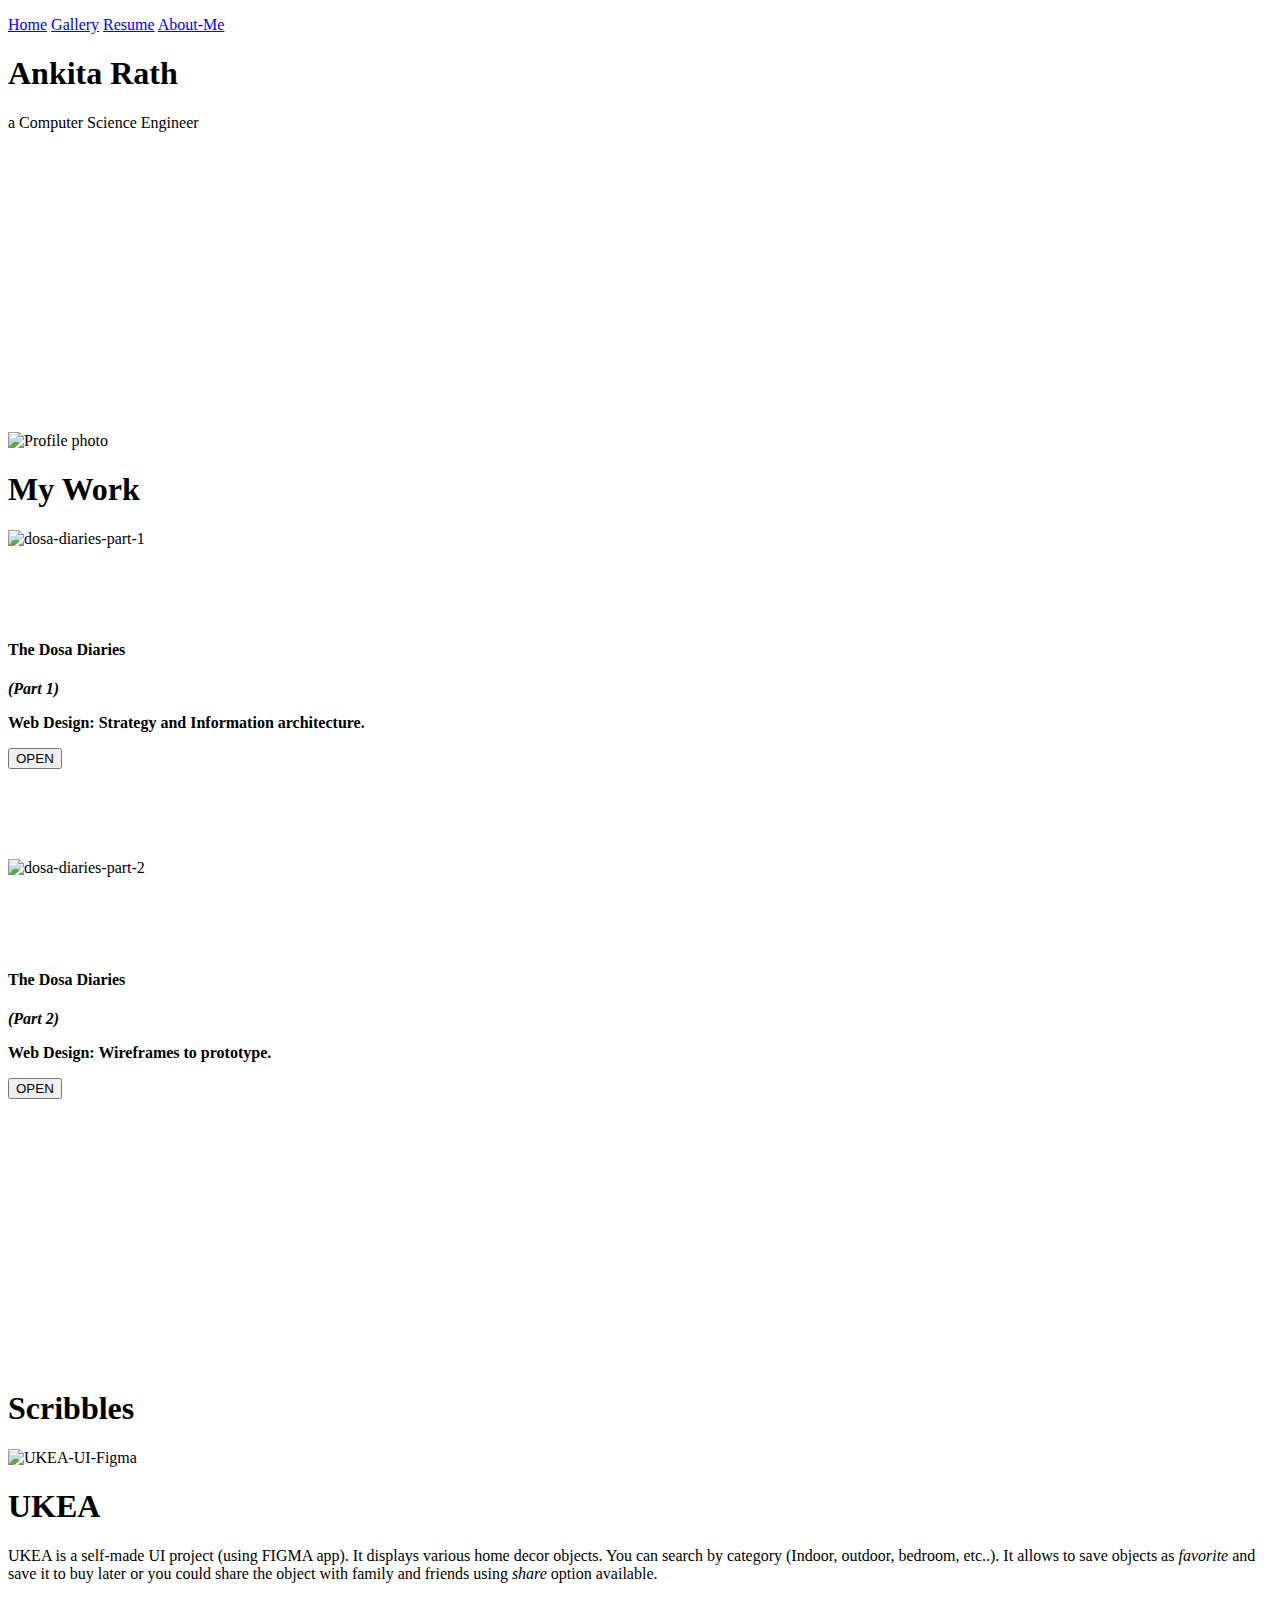
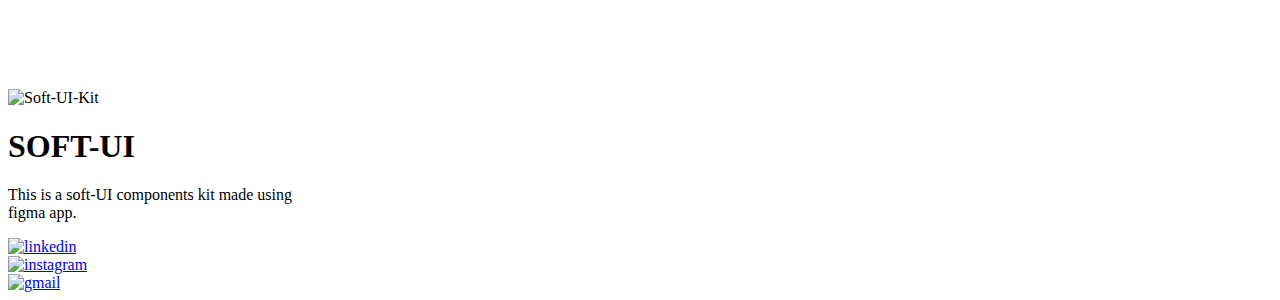
==== index.html @ 141bd039 "Deleted gallery, renamed homepage" ====
<!DOCTYPE html>
<html lang="en">

<head>
    <meta charset="UTF-8">
    <meta name="viewport" content="width=device-width, initial-scale=1.0">
    <title>Ankita's Portfolio</title>
    <link rel="stylesheet" href="styles.css">
    <link href="https://fonts.googleapis.com/css2?family=Dancing+Script:wght@523&family=Permanent+Marker&family=Roboto:ital@0;1&family=Source+Sans+Pro:wght@400;600&display=swap" rel="stylesheet">
    <link rel="stylesheet" href="https://stackpath.bootstrapcdn.com/bootstrap/4.5.0/css/bootstrap.min.css" integrity="sha384-9aIt2nRpC12Uk9gS9baDl411NQApFmC26EwAOH8WgZl5MYYxFfc+NcPb1dKGj7Sk" crossorigin="anonymous">

</head>

<body>
    <nav id="header-bar">
        <div class="header">
            <header>
                <p class="header-content">
                    <span id="nav-home-link"><a href="homepage.html">Home</a></span>
                    <span id="nav-gallery-link"><a href="F:/IT Online courses/UX design/Portfolio/gallery/gallery.html">Gallery</a></span>
                    <span id="nav-resume-link"><a href="https://drive.google.com/file/d/1aj1zIlFJ0LkxG3PZiykm_Ke41c2WZfmR/view?usp=sharing">Resume</a></span>
                    <span id="nav-about-link"><a href="about.html">About-Me</a></span>

                </p>
            </header>
        </div>
    </nav>



    <div class="curved">
        <h1 class='name'>Ankita Rath</h1>
        <p class="role">a Computer Science Engineer</p>
        <svg xmlns="http://www.w3.org/2000/svg" viewBox="0 0 1440 319"><path fill="white" fill-opacity="1" d="M0,64L40,90.7C80,117,160,171,240,176C320,181,400,139,480,138.7C560,139,640,181,720,170.7C800,160,880,96,960,106.7C1040,117,1120,203,1200,218.7C1280,235,1360,181,1400,154.7L1440,128L1440,320L1400,320C1360,320,1280,320,1200,320C1120,320,1040,320,960,320C880,320,800,320,720,320C640,320,560,320,480,320C400,320,320,320,240,320C160,320,80,320,40,320L0,320Z"></path></svg>
    </div>

    <img class="profile-img" src="images/profile pic.png" alt="Profile photo">

    <h1><strong> My Work </strong></h1>

    <img class="dosa-diary-part-1" src="images/dosa-pic.jpg" alt="dosa-diaries-part-1">
    <br><br><br> <br> <br>
    <h4 class="DD-title">The Dosa Diaries</h4>
    <p class="DD-title"><strong><em>(Part 1)</em></strong></p>
    <p class="DD-title"><strong>Web Design: Strategy and Information architecture.</strong></p>
    <form action="dd-part1.html">
        <button class="button button1" type="submit">OPEN</button>
    </form>
    <br><br><br> <br> <br>

    <img class="dosa-diary-part-2" src="images/samosa-pic.jpg" alt="dosa-diaries-part-2">
    <br><br><br> <br> <br>
    <h4 class="DD-title-2">The Dosa Diaries</h4>
    <p class="DD-title"><strong><em>(Part 2)</em></strong></p>
    <p class="DD-title"><strong>Web Design: Wireframes to prototype.</strong></p>
    <form action="dd-part2.html">
        <button class="button button2" type="submit">OPEN</button>
    </form>

    <br><br><br> <br> <br>
    <br><br><br> <br> <br>
    <br><br><br> <br> <br>


    <h1><strong> Scribbles </strong></h1>
    <div class=scribble-1>
        <img class="scribble-1-image" src="images/UI-scribble.PNG" alt="UKEA-UI-Figma">
        <h1><span id="U">U</span>KEA</h1>
        <p>UKEA is a self-made UI project (using FIGMA app). It displays various home decor objects. You can search by category (Indoor, outdoor, bedroom, etc..). It allows to save objects as <em>favorite</em> and save it to buy later or you could share
            the object with family and friends using <em>share</em> option available.
        </p>
    </div>
    <br><br><br> <br> <br>

    <div class=scribble-2-background></div>

    <img class="scribble-2" src="images/Soft-UI-Kit.PNG" alt="Soft-UI-Kit">
    <h1 class=scribble-2-h1><span id="U">S</span>OFT-UI</h1>
    <p class=scribble-2-p>This is a soft-UI components kit made using <br>figma app.</p>

    <div class="contact-apps">
        <div class="app">
            <a href="https://www.linkedin.com/in/rathankita/"> <img src="images/linkedin.svg" alt="linkedin"> </a>
        </div>
        <div class="app">
            <a href="https://www.instagram.com/by_kairs/"><img src="images/instagram-2433265.svg" alt="instagram"></a>
        </div>
        <div class="app">
            <a href="mailto:2706ankita@gmail.com"> <img src="images/letters-1132703.svg" alt="gmail"></a>
        </div>
    </div>


    <script src="https://code.jquery.com/jquery-3.5.1.slim.min.js" integrity="sha384-DfXdz2htPH0lsSSs5nCTpuj/zy4C+OGpamoFVy38MVBnE+IbbVYUew+OrCXaRkfj" crossorigin="anonymous"></script>
    <script src="https://cdn.jsdelivr.net/npm/popper.js@1.16.0/dist/umd/popper.min.js" integrity="sha384-Q6E9RHvbIyZFJoft+2mJbHaEWldlvI9IOYy5n3zV9zzTtmI3UksdQRVvoxMfooAo" crossorigin="anonymous"></script>
    <script src="https://stackpath.bootstrapcdn.com/bootstrap/4.5.0/js/bootstrap.min.js" integrity="sha384-OgVRvuATP1z7JjHLkuOU7Xw704+h835Lr+6QL9UvYjZE3Ipu6Tp75j7Bh/kR0JKI" crossorigin="anonymous"></script>
</body>

</html>
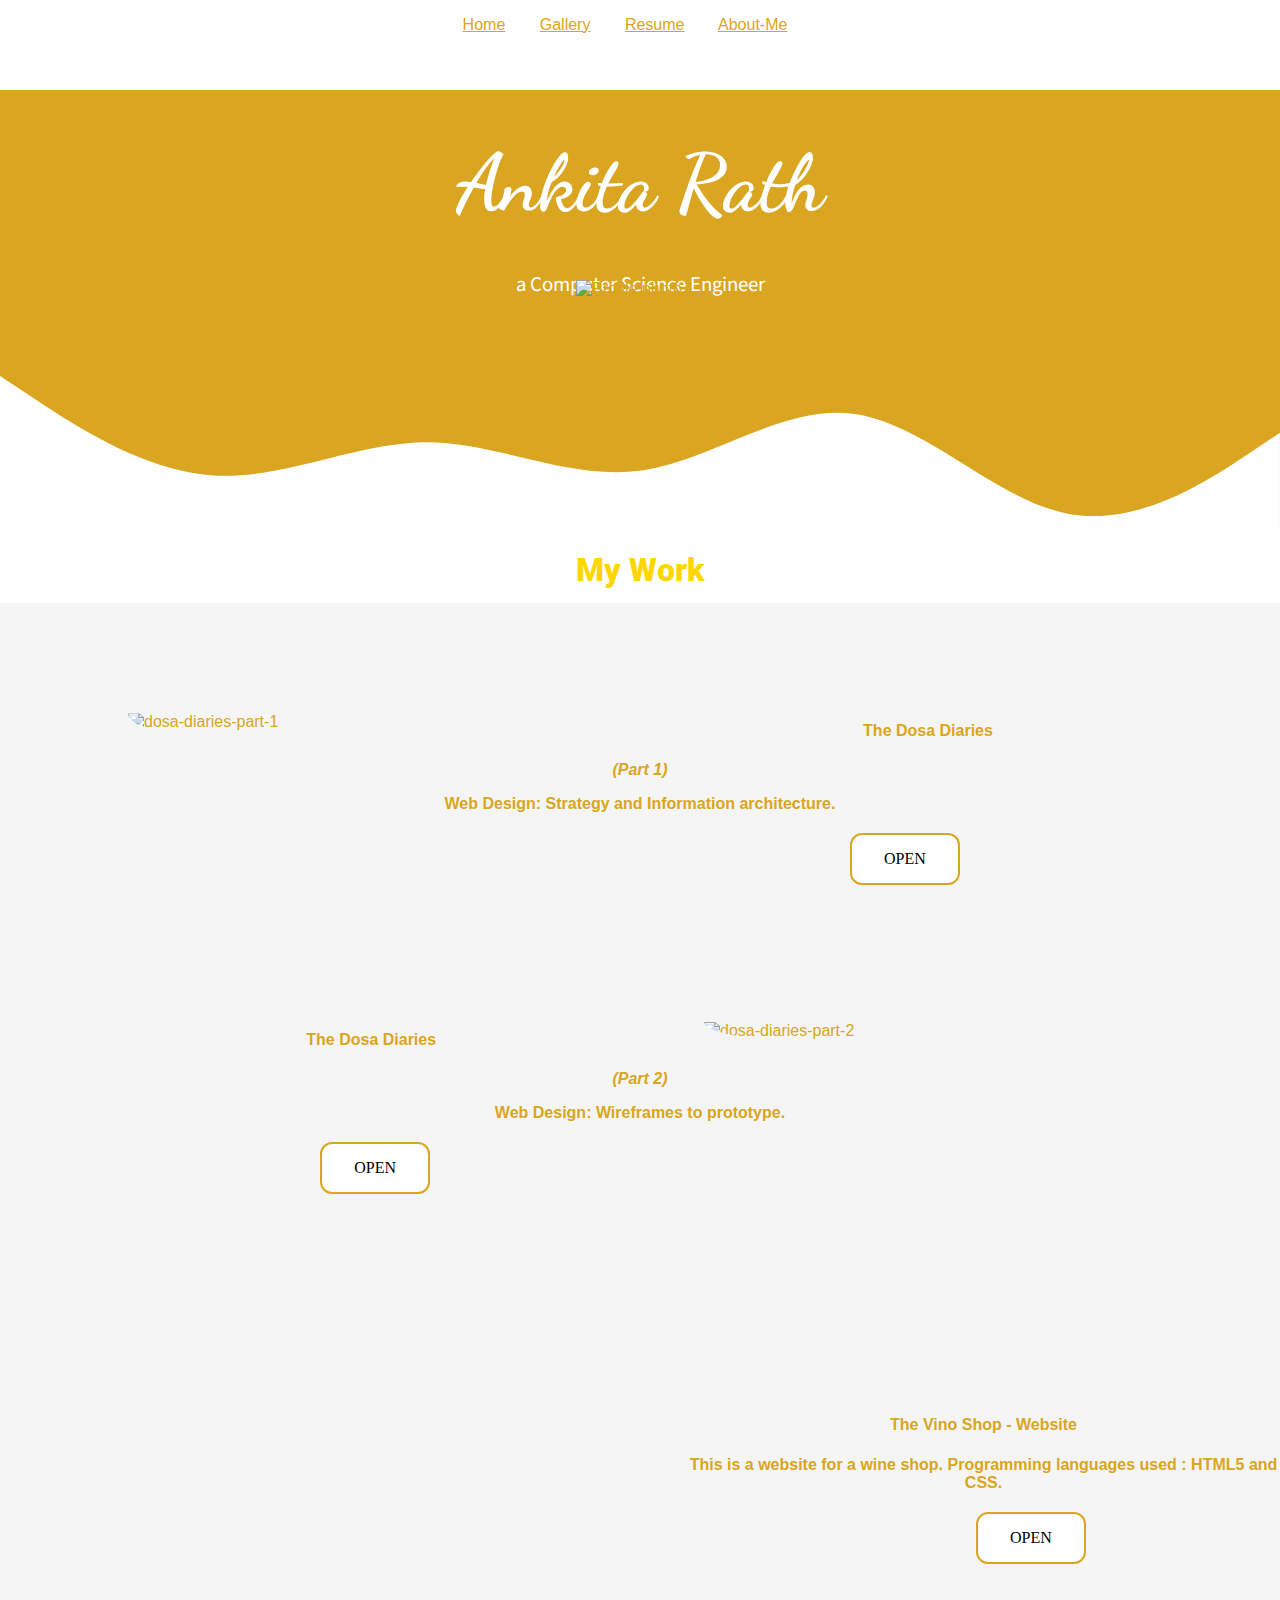
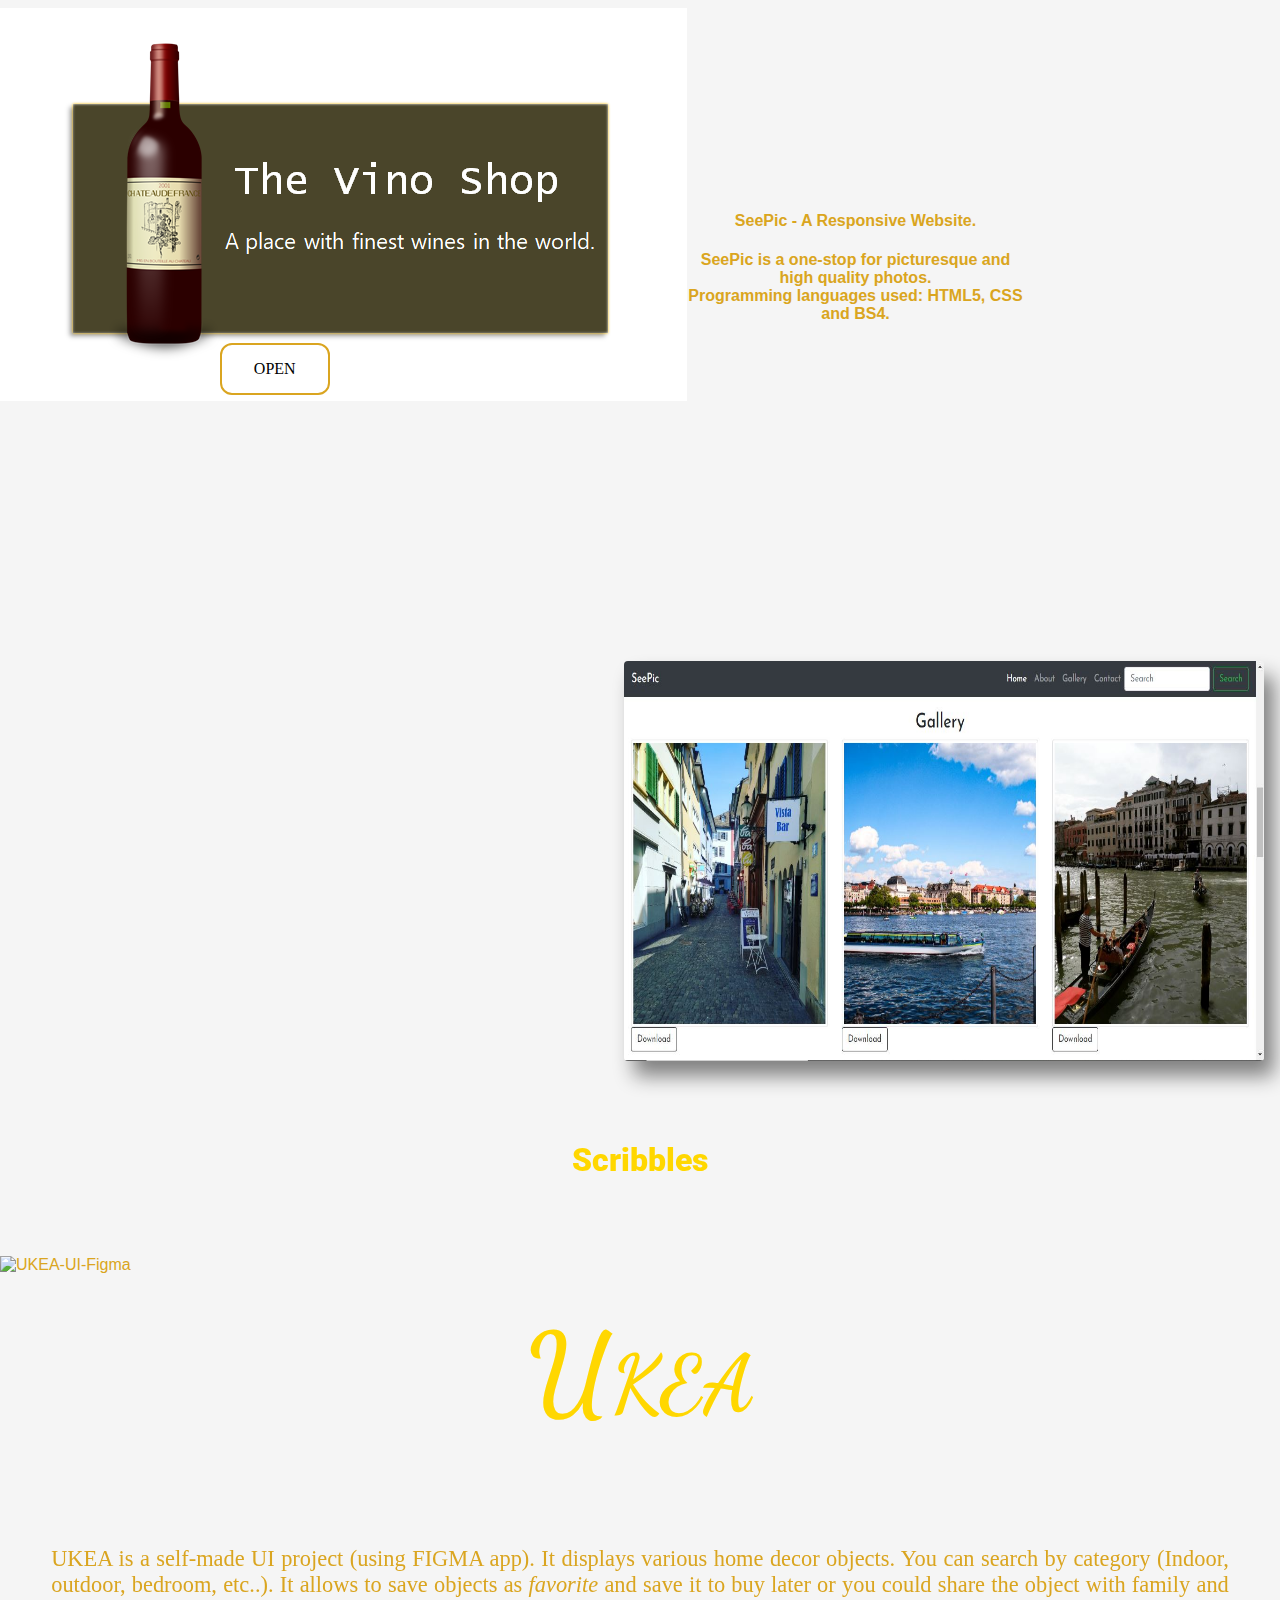
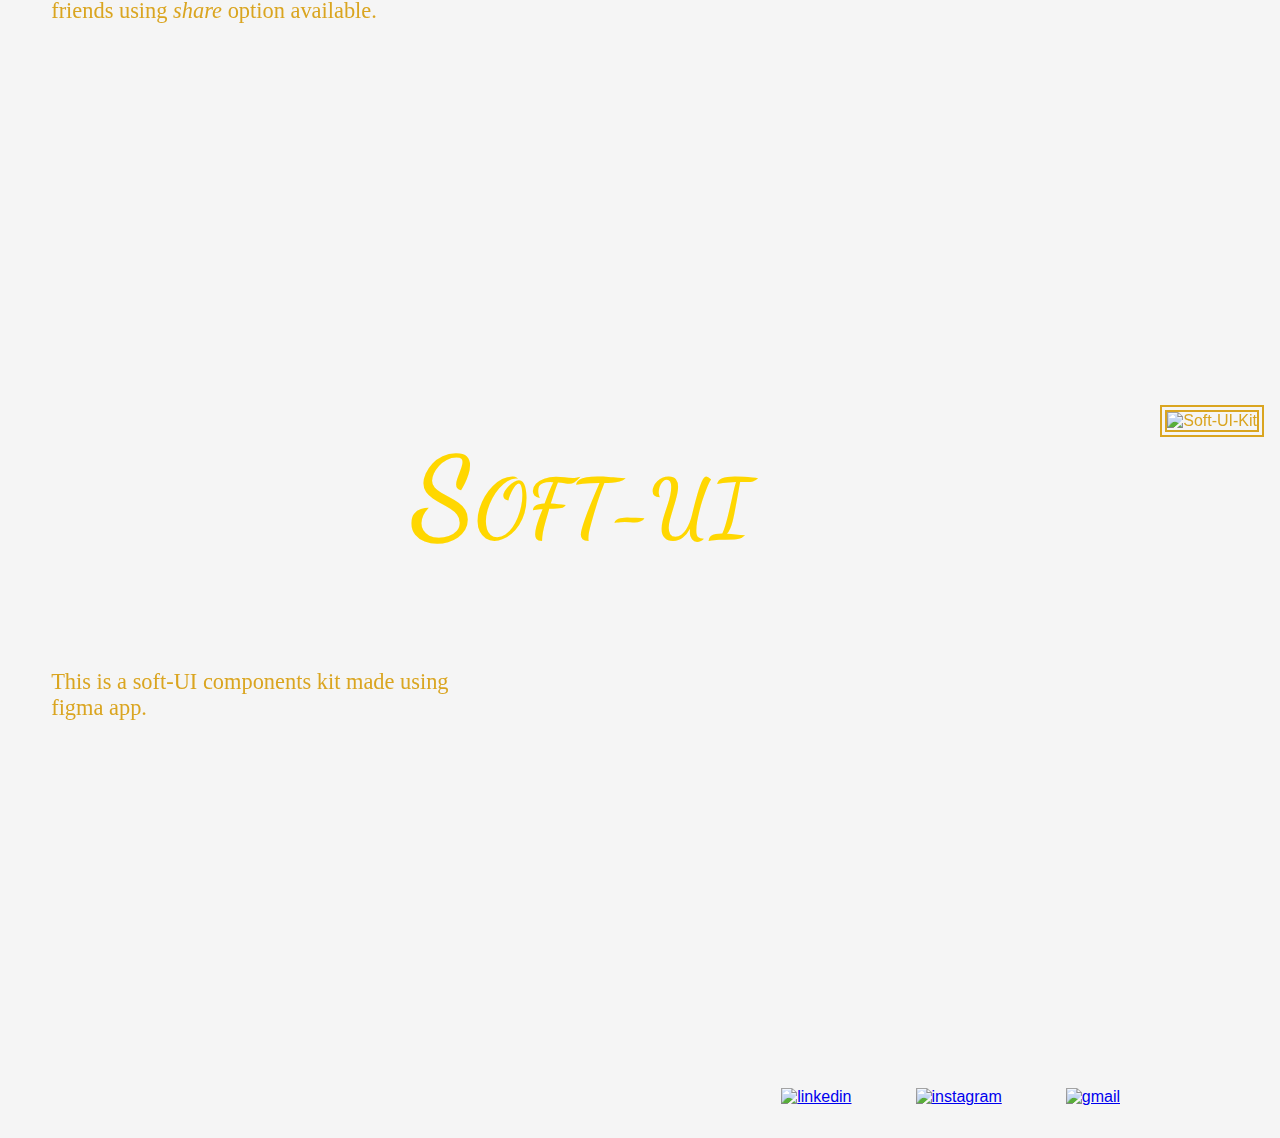
==== commit d53b285a: "added projects" ====
--- a/index.html
+++ b/index.html
@@ -16,8 +16,8 @@
         <div class="header">
             <header>
                 <p class="header-content">
-                    <span id="nav-home-link"><a href="homepage.html">Home</a></span>
-                    <span id="nav-gallery-link"><a href="F:/IT Online courses/UX design/Portfolio/gallery/gallery.html">Gallery</a></span>
+                    <span id="nav-home-link"><a href="index.html">Home</a></span>
+                    <span id="nav-gallery-link"><a href="https://photo-gallery-roan.vercel.app/">Gallery</a></span>
                     <span id="nav-resume-link"><a href="https://drive.google.com/file/d/1aj1zIlFJ0LkxG3PZiykm_Ke41c2WZfmR/view?usp=sharing">Resume</a></span>
                     <span id="nav-about-link"><a href="about.html">About-Me</a></span>
 
@@ -57,39 +57,76 @@
         <button class="button button2" type="submit">OPEN</button>
     </form>
 
+
+    <section class="my-5 py-4">
+        <div class="vino">
+            <img src="images/vinoshop_img.png" alt="VinoShop-Image">
+        </div>
+
+        <div class="vino-description">
+            <h4 class="DD-title">The Vino Shop - Website</h4>
+            <p class="DD-title"><strong>This is a website for a wine shop. Programming languages used : HTML5 and CSS.</strong></p>
+            <form action="https://2706ankita.github.io/the_vino_shop/">
+                <button class="button button1 vinoButton" type="submit">OPEN</button>
+            </form>
+        </div>
+
+    </section>
+
+    <section class="my-5 py-4">
+        <div class="seepic">
+            <img class="seepic-image" src="images/SeePic-website.JPG" alt="Seepic-Image">
+        </div>
+
+        <div class="seepic-description">
+            <h4 class="DD-title-2">SeePic - A Responsive Website.</h4>
+            <p class="DD-title"><strong>SeePic is a one-stop for picturesque and high quality photos. <br>
+            Programming languages used: HTML5, CSS and BS4.</strong></p>
+            <form action="https://2706ankita.github.io/Responsive-Website/">
+                <button class="button button2 seepic-button" type="submit">OPEN</button>
+            </form>
+
+        </div>
+
+    </section>
+
     <br><br><br> <br> <br>
     <br><br><br> <br> <br>
     <br><br><br> <br> <br>
 
 
-    <h1><strong> Scribbles </strong></h1>
-    <div class=scribble-1>
-        <img class="scribble-1-image" src="images/UI-scribble.PNG" alt="UKEA-UI-Figma">
-        <h1><span id="U">U</span>KEA</h1>
-        <p>UKEA is a self-made UI project (using FIGMA app). It displays various home decor objects. You can search by category (Indoor, outdoor, bedroom, etc..). It allows to save objects as <em>favorite</em> and save it to buy later or you could share
-            the object with family and friends using <em>share</em> option available.
-        </p>
-    </div>
-    <br><br><br> <br> <br>
+    <section class="scribble">
+        <h1><strong> Scribbles </strong></h1>
+        <div class=scribble-1>
+            <img class="scribble-1-image" src="images/UI-scribble.PNG" alt="UKEA-UI-Figma">
+            <h1><span id="U">U</span>KEA</h1>
+            <p>UKEA is a self-made UI project (using FIGMA app). It displays various home decor objects. You can search by category (Indoor, outdoor, bedroom, etc..). It allows to save objects as <em>favorite</em> and save it to buy later or you could share
+                the object with family and friends using <em>share</em> option available.
+            </p>
+        </div>
+        <br><br><br> <br> <br>
 
-    <div class=scribble-2-background></div>
 
-    <img class="scribble-2" src="images/Soft-UI-Kit.PNG" alt="Soft-UI-Kit">
-    <h1 class=scribble-2-h1><span id="U">S</span>OFT-UI</h1>
-    <p class=scribble-2-p>This is a soft-UI components kit made using <br>figma app.</p>
 
-    <div class="contact-apps">
-        <div class="app">
-            <a href="https://www.linkedin.com/in/rathankita/"> <img src="images/linkedin.svg" alt="linkedin"> </a>
+
+
+
+        <img class="scribble-2" src="images/Soft-UI-Kit.PNG" alt="Soft-UI-Kit">
+        <h1 class=scribble-2-h1><span id="U">S</span>OFT-UI</h1>
+        <p class=scribble-2-p>This is a soft-UI components kit made using <br>figma app.</p>
+
+        <div class="contact-apps">
+            <div class="app">
+                <a href="https://www.linkedin.com/in/rathankita/"> <img src="images/linkedin.svg" alt="linkedin"> </a>
+            </div>
+            <div class="app">
+                <a href="https://www.instagram.com/by_kairs/"><img src="images/instagram-2433265.svg" alt="instagram"></a>
+            </div>
+            <div class="app">
+                <a href="mailto:2706ankita@gmail.com"> <img src="images/letters-1132703.svg" alt="gmail"></a>
+            </div>
         </div>
-        <div class="app">
-            <a href="https://www.instagram.com/by_kairs/"><img src="images/instagram-2433265.svg" alt="instagram"></a>
-        </div>
-        <div class="app">
-            <a href="mailto:2706ankita@gmail.com"> <img src="images/letters-1132703.svg" alt="gmail"></a>
-        </div>
-    </div>
-
+    </section>
 
     <script src="https://code.jquery.com/jquery-3.5.1.slim.min.js" integrity="sha384-DfXdz2htPH0lsSSs5nCTpuj/zy4C+OGpamoFVy38MVBnE+IbbVYUew+OrCXaRkfj" crossorigin="anonymous"></script>
     <script src="https://cdn.jsdelivr.net/npm/popper.js@1.16.0/dist/umd/popper.min.js" integrity="sha384-Q6E9RHvbIyZFJoft+2mJbHaEWldlvI9IOYy5n3zV9zzTtmI3UksdQRVvoxMfooAo" crossorigin="anonymous"></script>
--- a/styles.css
+++ b/styles.css
@@ -0,0 +1,532 @@
+body {
+    background-color: whitesmoke;
+    margin-right: 0px;
+    margin-left: 0px;
+    color: goldenrod;
+    font-family: Helvetica, sans-serif;
+}
+
+h1 {
+    text-align: center;
+    color: gold;
+    font-family: roboto;
+}
+
+h2 {
+    text-align: center;
+    color: goldenrod;
+    font-family: roboto;
+}
+
+h3 {
+    text-align: center;
+    text-decoration: underline;
+}
+
+h4 {
+    text-align: center;
+    margin-left: 3%;
+}
+
+h5 {
+    text-align: center;
+    margin-top: 2%;
+    margin-left: 3%;
+    font-size: 1rem;
+}
+
+table {
+    table-layout: fixed;
+}
+
+td {
+    width: 25%;
+}
+
+th {
+    text-align: left;
+}
+
+li {
+    margin: 3% 25% auto 25%;
+}
+
+
+/**********************************Class Containers***************************/
+
+.header-content a {
+    color: goldenrod;
+}
+
+.header-content a:hover {
+    color: gold;
+}
+
+.header {
+    background-color: white;
+    position: fixed;
+    top: 0%;
+    left: 0%;
+    right: 0%;
+    height: 90px;
+}
+
+.header-content {
+    color: goldenrod;
+    text-align: center;
+    word-spacing: 30px;
+    margin-right: 30px;
+}
+
+.curved_upper {
+    position: relative;
+    top: 60px;
+    background-color: white;
+}
+
+.curved {
+    background-color: goldenrod;
+    text-align: center;
+    color: white;
+    margin-top: 90px;
+    height: 440px;
+}
+
+.curved h1 {
+    position: relative;
+    color: white;
+    top: 45px;
+    font-size: 5rem;
+    font-family: 'Dancing Script', cursive;
+}
+
+.curved p {
+    font-size: 1.3rem;
+    font-family: 'Source Sans Pro', sans-serif;
+    padding-top: 30px;
+}
+
+.image-container {
+    position: absolute;
+    top: 600px;
+    width: 100%;
+    height: 400px;
+    background-color: whitesmoke;
+}
+
+.profile-img {
+    position: absolute;
+    top: 280px;
+    left: 45%;
+    width: 150px;
+    height: 150px;
+}
+
+.footer-container {
+    position: absolute;
+    top: 1100px;
+    width: 100%;
+    background-color: goldenrod;
+    text-decoration-color: black;
+}
+
+.dosa-diary-part-1 {
+    padding-top: 8%;
+    padding-left: 10%;
+    width: 35%;
+    height: 35%;
+    border-radius: 50%;
+    float: left;
+}
+
+.DD-title {
+    text-align: center;
+}
+
+.DD-title-2 {
+    text-align: center;
+}
+
+.button {
+    border: none;
+    color: white;
+    padding: 15px 32px;
+    text-align: center;
+    text-decoration: none;
+    display: inline-block;
+    font-size: 16px;
+    font-family: SourceSansPro;
+    margin: 4px 2px;
+    cursor: pointer;
+    transition-duration: 0.4s;
+    cursor: pointer;
+    border-radius: 12px;
+}
+
+.button1 {
+    position: absolute;
+    left: 53rem;
+    background-color: white;
+    color: black;
+    border: 2px solid goldenrod;
+}
+
+.button1:hover {
+    background-color: gold;
+    color: white;
+}
+
+.button2 {
+    position: absolute;
+    right: 53rem;
+    background-color: white;
+    color: black;
+    border: 2px solid goldenrod;
+}
+
+.button2:hover {
+    background-color: gold;
+    color: white;
+}
+
+.dosa-diary-part-2 {
+    padding-top: 8%;
+    padding-right: 10%;
+    width: 35%;
+    height: 35%;
+    border-radius: 50%;
+    float: right;
+}
+
+#back-link {
+    color: goldenrod;
+    text-decoration: none;
+    font-size: 1.3rem;
+}
+
+.project-title {
+    margin-top: 120px;
+    text-align: center;
+}
+
+.project-h2 {
+    margin-top: 6%;
+    text-align: center;
+    text-decoration: underline;
+}
+
+.project-para {
+    margin: 3% 20% auto 20%;
+    text-align: center;
+    font-size: 1.3rem;
+    line-height: 1.8rem;
+}
+
+.grid-item-1 {
+    border-radius: 50%;
+    position: absolute;
+    top: 140%;
+    left: 15%;
+    width: 200px;
+    height: 200px;
+    background-color: yellow;
+    float: left;
+}
+
+.grid-item-1 h4 {
+    padding-left: 6%;
+    padding-top: 17%;
+    font-size: 1.7rem;
+}
+
+.grid-item-2 {
+    border-radius: 50%;
+    position: absolute;
+    top: 140%;
+    left: 43%;
+    width: 200px;
+    height: 200px;
+    background-color: yellow;
+    float: left;
+}
+
+.grid-item-2 h4 {
+    padding-top: 10%;
+    font-size: 1.7rem;
+}
+
+.grid-item-3 {
+    border-radius: 50%;
+    position: absolute;
+    top: 140%;
+    right: 15%;
+    width: 200px;
+    height: 200px;
+    background-color: yellow;
+    float: left;
+}
+
+.grid-item-3 h4 {
+    padding-left: 10%;
+    padding-top: 7%;
+    font-size: 1.7rem;
+}
+
+.para-2 {
+    margin: 3% 15% auto 20%;
+    text-align: center;
+}
+
+.food-list {
+    font-size: 1rem;
+    text-align: center;
+    list-style-type: none;
+}
+
+.user-persona {
+    margin-left: 2%;
+    padding: 10px;
+    font-size: 1.3rem;
+    text-align: center;
+}
+
+.user-persona-table th,
+td {
+    border-right: 1px solid orange;
+    padding: 15px;
+}
+
+.user-persona-table th {
+    background-color: yellow;
+    text-align: center;
+}
+
+.FAQ-list li {
+    list-style-type: circle;
+}
+
+.sitemap-image {
+    margin: 3% 25% auto 25%;
+    width: 40rem;
+    height: 60rem;
+}
+
+.test-image-1 {
+    margin: 3% 20% auto 20%;
+    width: 50rem;
+    height: 20rem;
+}
+
+.usability-test-tree-image {
+    margin: 3% 20% auto 20%;
+    width: 50rem;
+    height: 30rem;
+}
+
+.test-task {
+    margin: 3% 20% auto 20%;
+    width: 50rem;
+    height: 15rem;
+}
+
+.scribble-1 {
+    background-color: whitesmoke;
+    width: 100%;
+    height: 582px;
+    margin-bottom: 6%;
+    position: static;
+}
+
+.scribble-1 h1 {
+    margin-top: 6%;
+    padding-top: 4%;
+    font-size: 5rem;
+    font-family: Dancing Script;
+}
+
+.scribble-1 p {
+    text-align: justify;
+    color: goldenrod;
+    padding: 4%;
+    font-family: Source sans pro SemiBold;
+    font-size: 1.4rem;
+}
+
+.scribble-1-image {
+    float: left;
+}
+
+#U {
+    font-weight: bolder;
+    font-size: 7rem;
+}
+
+.scribble-2 {
+    float: right;
+    margin-bottom: 10%;
+    border: 7px double goldenrod;
+    margin-right: 1rem;
+}
+
+.scribble-2-background {
+    position: absolute;
+    top: 2380px;
+    right: 200px;
+    background-color: gold;
+    width: 650px;
+    height: 500px;
+    z-index: -1;
+}
+
+.scribble-2-h1 {
+    margin-top: 2%;
+    padding-right: 2%;
+    font-size: 5rem;
+    font-family: Dancing Script;
+}
+
+.scribble-2-p {
+    margin: auto 10% auto auto;
+    text-align: justify;
+    color: goldenrod;
+    padding: 4%;
+    font-family: Source sans pro SemiBold;
+    font-size: 1.4rem;
+}
+
+.about-my-image {
+    position: absolute;
+    top: 52%;
+    left: 19%;
+    float: left;
+    width: 300px;
+    height: 400px;
+}
+
+.about-container {
+    background-color: gold;
+    float: left;
+    margin-top: 20%;
+    margin-left: 15%;
+    z-index: -1;
+    width: 400px;
+    height: 500px;
+    margin-bottom: 10%;
+}
+
+.about-h1 {
+    position: absolute;
+    left: 65%;
+    top: 50%;
+    font-family: Source sans Pro Bold;
+}
+
+.about-para {
+    position: absolute;
+    top: 70%;
+    left: 50%;
+    font-size: 1.3rem;
+    color: goldenrod;
+}
+
+.resume-button {
+    position: absolute;
+    top: 100%;
+    left: 58rem;
+    background-color: white;
+    color: black;
+    border: 2px solid goldenrod;
+    border-radius: 12px;
+}
+
+.resume-button:hover {
+    background-color: gold;
+    color: white;
+}
+
+.wireframe-mobile::after {
+    content: "";
+    clear: both;
+    display: table;
+}
+
+.mobile-layout-item {
+    float: left;
+    width: 30%;
+    padding: 5px;
+}
+
+.mobile-layout-item img {
+    margin-top: 10%;
+    margin-left: 30%;
+    width: 15rem;
+    height: 50%;
+}
+
+.wireframe-web img {
+    margin-top: 10%;
+    margin-left: 30%;
+    width: 40rem;
+}
+
+.quick-transfer {
+    position: fixed;
+}
+
+.contact-apps {
+    position: absolute;
+    top: 96rem;
+    right: 10%;
+}
+
+.app {
+    float: left;
+    padding: 2rem;
+}
+
+.app img {
+    width: 3rem;
+}
+
+.contact-apps-about {
+    position: absolute;
+    top: 45rem;
+    right: 13%;
+}
+
+.vino {
+    margin-top: 15%;
+    float: left;
+}
+
+.vino-description {
+    margin-top: 23%;
+}
+
+.vinoButton {
+    margin-left: 10%;
+}
+
+.seepic-image {
+    margin-top: 20%;
+    margin-right: 1rem;
+    float: right;
+    width: 640px;
+    height: 400px;
+    border-radius: 4px;
+    box-shadow: 10px 15px 20px gray;
+}
+
+.seepic-description {
+    margin-top: 25%;
+    margin-right: 20%;
+}
+
+.seepic-button {
+    margin-right: 8%;
+}
+
+.scribble {
+    position: absolute;
+    top: 170rem;
+}